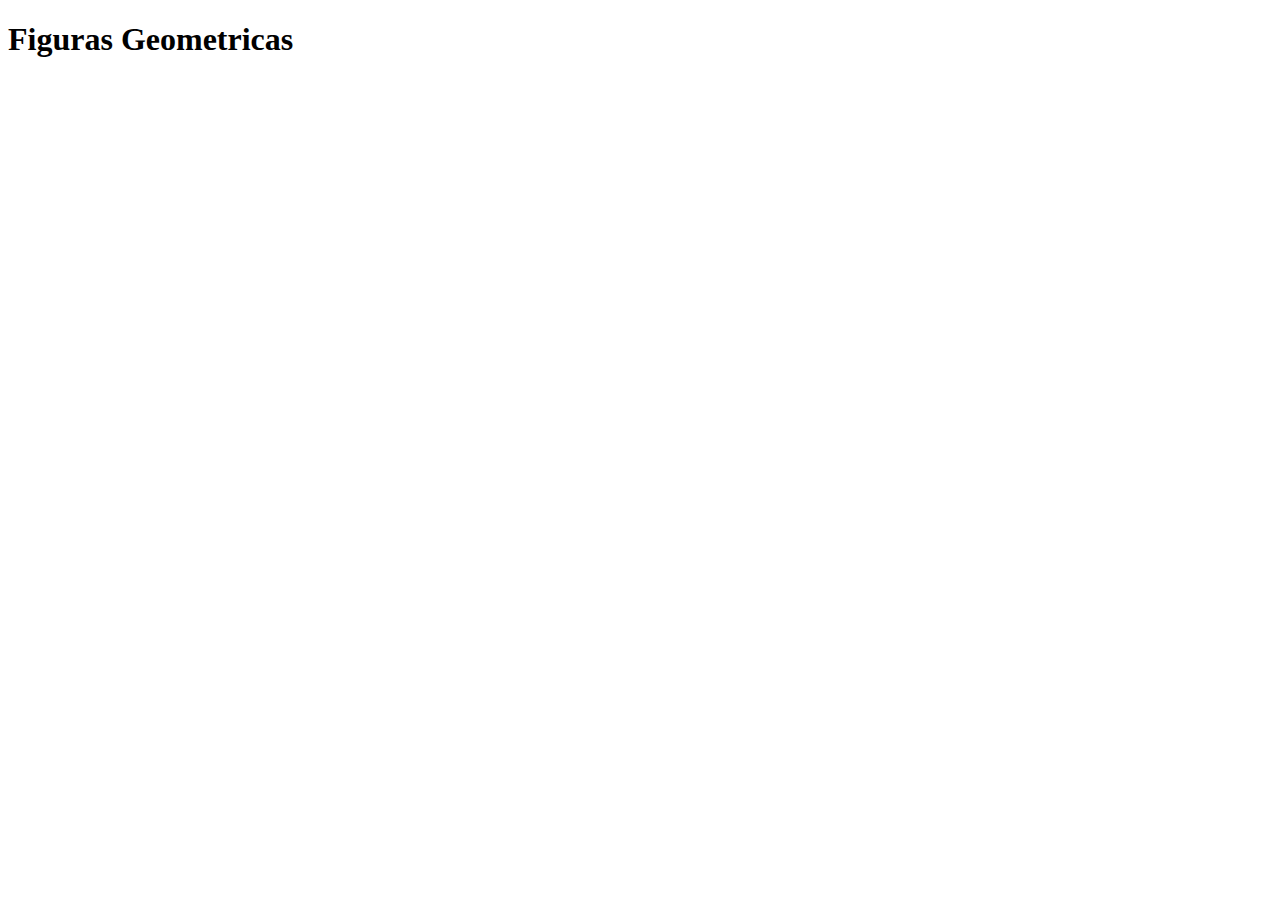
==== figuras.html @ 34923d3c "Se agregan las formulas de areas y perimetros de las figuras geometricas" ====
<!DOCTYPE html>
<html lang="en">
<head>
    <meta charset="UTF-8">
    <meta http-equiv="X-UA-Compatible" content="IE=edge">
    <meta name="viewport" content="width=device-width, initial-scale=1.0">
    <title>Figuras Geometricas | Curso Practico de JavaScript</title>
</head>
<body>
    <h1>
        Figuras Geometricas
    </h1>
<script src="./figuras.js"></script>    
</body>
</html>
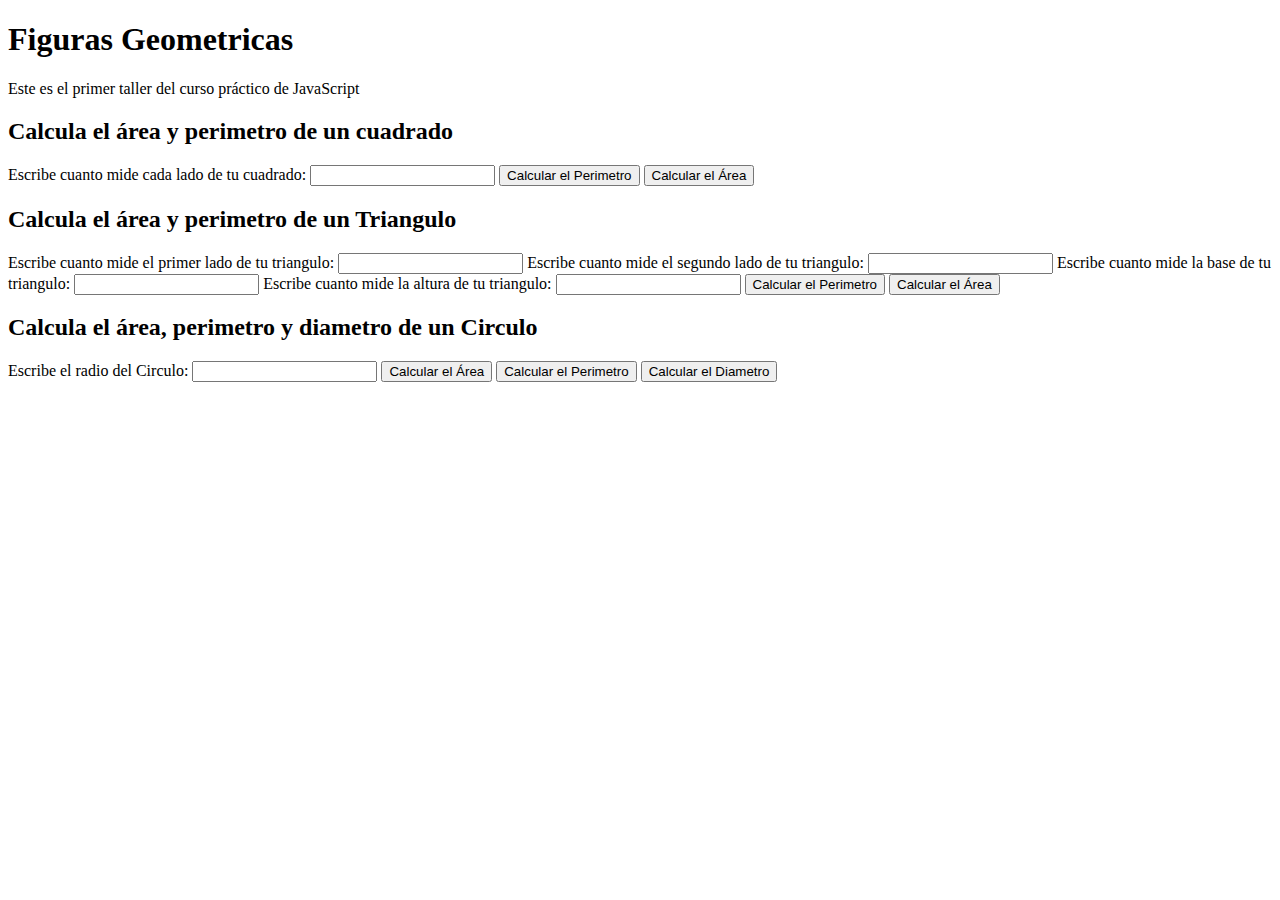
==== commit ce7463e5: "Se agrega interaccion con formularios de HTML y JavaScript por medio de funciones" ====
--- a/figuras.html
+++ b/figuras.html
@@ -7,9 +7,106 @@
     <title>Figuras Geometricas | Curso Practico de JavaScript</title>
 </head>
 <body>
-    <h1>
-        Figuras Geometricas
-    </h1>
-<script src="./figuras.js"></script>    
-</body>
+    <header>
+        <h1>
+            Figuras Geometricas
+        </h1>
+
+        <p>Este es el primer taller del curso práctico de JavaScript</p>
+
+    </header>
+
+    <section>
+
+        <h2>Calcula el área y perimetro de un cuadrado</h2>
+
+        <form action="">
+
+            <label for="inputCuadrado"> <!--El id del input debe ser igual al for del label-->
+              Escribe cuanto mide cada lado de tu cuadrado:
+            </label>
+
+            <input id="inputCuadrado" type="number"/>  <!--El id del input debe ser igual al for del label-->
+
+            <button type="button" onclick="calcularPerimetroCuadrado()">  <!--Por defecto viene en tipo submit que lo que hace es refrescar la pagina y resetea todos los botones-->
+              Calcular el Perimetro
+            </button>
+
+            <button type="button" onclick="calcularAreaCuadrado()"> <!--Onclick sirve para enlazar el boton a una funcion de javaScript-->
+              Calcular el Área
+            </button>
+
+        </form>
+
+        <!--Formulario del Triangulo-->
+
+        <h2>Calcula el área y perimetro de un Triangulo</h2>
+
+        <form action="">
+
+            <label for="inputTriangulo1"> 
+              Escribe cuanto mide el primer lado de tu triangulo:
+            </label>
+
+            <input id="inputTriangulo1" type="number"/> 
+
+            <label for="inputTriangulo2"> 
+                Escribe cuanto mide el segundo lado de tu triangulo:
+            </label>
+
+            <input id="inputTriangulo2" type="number"/> 
+
+            <label for="inputTriangulo3"> 
+                Escribe cuanto mide la base de tu triangulo:
+            </label>
+
+            <input id="inputTriangulo3" type="number"/> 
+
+            <label for="inputTriangulo4"> 
+                Escribe cuanto mide la altura de tu triangulo:
+            </label>
+
+            <input id="inputTriangulo4" type="number"/> 
+
+            <button type="button" onclick="calcularPerimetroTriangulo()">  
+              Calcular el Perimetro
+            </button>
+
+            <button type="button" onclick="calcularAreaTriangulo()"> 
+              Calcular el Área
+            </button>
+
+        </form>
+
+        <!--Formulario del Circulo-->
+
+        <h2>Calcula el área, perimetro y diametro de un Circulo</h2>
+
+        <form action="">
+
+            <label for="inputCirculo"> 
+              Escribe el radio del Circulo:
+            </label>
+
+            <input id="inputCirculo" type="number"/>             
+
+            <button type="button" onclick="calcularAreaCirculo()">  
+              Calcular el Área
+            </button>
+
+            <button type="button" onclick="calcularPerimetroCirculo()"> 
+              Calcular el Perimetro
+            </button>
+
+            <button type="button" onclick="calcularDiametroCirculo()"> 
+                Calcular el Diametro
+            </button>
+
+        </form>
+
+    </section>
+    
+
+<script src="./figuras-funciones.js"></script>   
+</body> 
 </html>